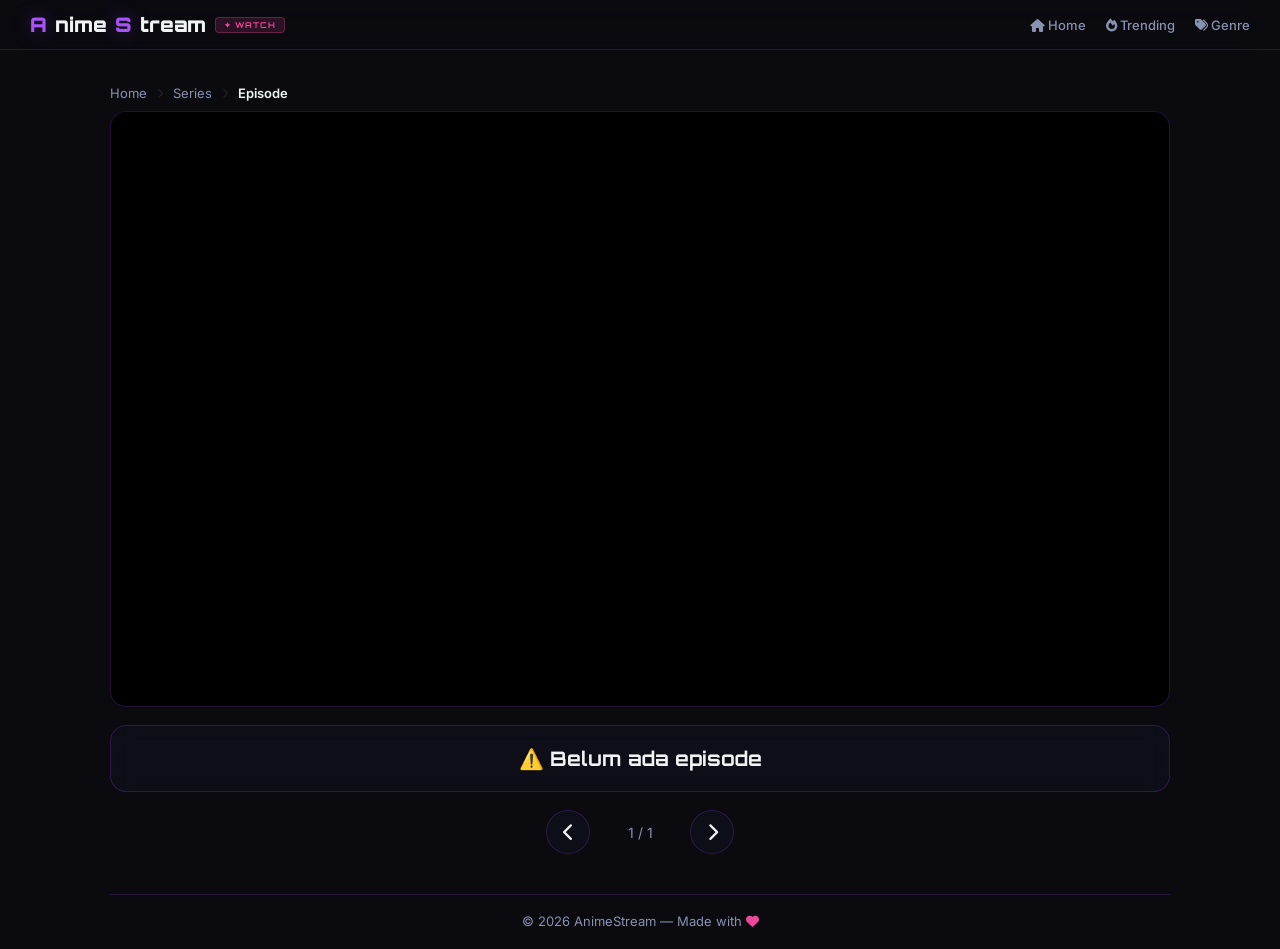
==== watch.html @ ead749d5 "Refactor episode loading and breadcrumb updates Updated episode loading logic to retrieve data from " ====
<!DOCTYPE html>
<html lang="id">
<head>
    <meta charset="UTF-8">
    <meta name="viewport" content="width=device-width, initial-scale=1.0">
    <title>AnimeStream - Tonton</title>
    <link rel="stylesheet" href="https://cdnjs.cloudflare.com/ajax/libs/font-awesome/6.0.0-beta3/css/all.min.css">
    <style>
        @import url('https://fonts.googleapis.com/css2?family=Orbitron:wght@400;700;900&family=Inter:wght@300;400;500;600;700&display=swap');

        :root {
            --bg-primary: #0a0a0f;
            --bg-secondary: #12121f;
            --bg-card: rgba(18, 18, 31, 0.6);
            --neon-purple: #a855f7;
            --neon-pink: #ec4899;
            --text-primary: #f1f3f5;
            --text-secondary: #8892b0;
            --glow-purple: 0 0 30px rgba(168, 85, 247, 0.15);
            --border-neon: 1px solid rgba(168, 85, 247, 0.2);
        }

        * { margin:0; padding:0; box-sizing:border-box; }
        body {
            background: var(--bg-primary);
            color: var(--text-primary);
            font-family: 'Inter', sans-serif;
            min-height: 100vh;
        }

        header {
            background: rgba(10, 10, 15, 0.8);
            backdrop-filter: blur(20px);
            -webkit-backdrop-filter: blur(20px);
            border-bottom: var(--border-neon);
            padding: 12px 30px;
            position: sticky;
            top: 0;
            z-index: 1000;
            display: flex;
            justify-content: space-between;
            align-items: center;
            flex-wrap: wrap;
            gap: 15px;
        }
        .logo {
            font-family: 'Orbitron', sans-serif;
            font-size: 20px;
            font-weight: 900;
            color: var(--text-primary);
            display: flex;
            align-items: center;
            gap: 8px;
        }
        .logo .neon { color: var(--neon-purple); text-shadow: 0 0 20px rgba(168, 85, 247, 0.4); }
        .cyber-badge {
            font-family: 'Orbitron', sans-serif;
            font-size: 8px;
            font-weight: 700;
            color: var(--neon-pink);
            background: rgba(236, 72, 153, 0.15);
            border: 1px solid rgba(236, 72, 153, 0.3);
            padding: 2px 8px;
            border-radius: 4px;
            letter-spacing: 1px;
        }
        .nav-links {
            display: flex;
            gap: 20px;
            align-items: center;
        }
        .nav-links a {
            color: var(--text-secondary);
            text-decoration: none;
            font-size: 13px;
            font-weight: 500;
            transition: 0.3s;
        }
        .nav-links a:hover { color: var(--neon-purple); }

        .breadcrumb {
            display: flex;
            align-items: center;
            gap: 10px;
            padding: 15px 0 10px 0;
            font-size: 13px;
            color: var(--text-secondary);
        }
        .breadcrumb a {
            color: var(--text-secondary);
            text-decoration: none;
            cursor: pointer;
            transition: 0.3s;
        }
        .breadcrumb a:hover { color: var(--neon-purple); }
        .breadcrumb i { font-size: 10px; color: rgba(255,255,255,0.1); }
        .breadcrumb span { color: var(--text-primary); font-weight: 600; }

        .container { max-width: 1100px; margin: 0 auto; padding: 20px; }

        .video-wrapper {
            background: #000;
            border-radius: 16px;
            overflow: hidden;
            aspect-ratio: 16/9;
            width: 100%;
            border: var(--border-neon);
            position: relative;
        }
        .video-wrapper iframe { width: 100%; height: 100%; border: none; }

        .episode-info {
            margin-top: 18px;
            text-align: center;
            padding: 20px;
            background: var(--bg-card);
            backdrop-filter: blur(10px);
            border-radius: 16px;
            border: var(--border-neon);
        }
        .episode-info h2 {
            font-family: 'Orbitron', sans-serif;
            font-size: 20px;
            font-weight: 700;
            color: var(--text-primary);
        }
        .episode-info h2 .neon { color: var(--neon-purple); }

        .watch-nav {
            display: flex;
            align-items: center;
            justify-content: center;
            gap: 20px;
            margin-top: 18px;
        }
        .watch-nav button {
            background: var(--bg-card);
            backdrop-filter: blur(10px);
            border: var(--border-neon);
            color: var(--text-primary);
            width: 44px;
            height: 44px;
            border-radius: 50%;
            cursor: pointer;
            font-size: 18px;
            transition: 0.3s;
            display: flex;
            align-items: center;
            justify-content: center;
        }
        .watch-nav button:hover:not(:disabled) {
            background: linear-gradient(135deg, var(--neon-purple), var(--neon-pink));
            border-color: transparent;
            box-shadow: 0 0 30px rgba(168, 85, 247, 0.3);
        }
        .watch-nav button:disabled { opacity: 0.3; cursor: not-allowed; }
        .watch-nav #episodeCounter {
            font-size: 14px;
            color: var(--text-secondary);
            min-width: 60px;
            text-align: center;
        }

        .footer {
            margin-top: 40px;
            padding-top: 18px;
            border-top: var(--border-neon);
            text-align: center;
            font-size: 13px;
            color: var(--text-secondary);
        }
        .footer .neon { color: var(--neon-pink); }

        @media (max-width: 768px) {
            header { padding: 10px 15px; flex-direction: column; align-items: stretch; gap: 10px; }
            .nav-links { justify-content: center; flex-wrap: wrap; gap: 12px; }
            .container { padding: 12px; }
            .episode-info h2 { font-size: 17px; }
            .watch-nav button { width: 40px; height: 40px; font-size: 16px; }
        }
        @media (max-width: 480px) {
            .watch-nav { gap: 12px; }
            .watch-nav button { width: 36px; height: 36px; font-size: 14px; }
        }
    </style>
</head>
<body>

    <header>
        <div class="logo">
            <span class="neon">A</span>nime<span class="neon">S</span>tream
            <span class="cyber-badge">✦ WATCH</span>
        </div>
        <div class="nav-links">
            <a href="index.html"><i class="fas fa-home"></i> Home</a>
            <a href="#"><i class="fas fa-fire"></i> Trending</a>
            <a href="#"><i class="fas fa-tags"></i> Genre</a>
        </div>
    </header>

    <div class="container">

        <div class="breadcrumb">
            <a href="#" onclick="goHome()">Home</a>
            <i class="fas fa-chevron-right"></i>
            <a href="#" id="breadcrumbSeriesLink" onclick="goToDetail()">Series</a>
            <i class="fas fa-chevron-right"></i>
            <span id="breadcrumbEpisode">Episode</span>
        </div>

        <div class="video-wrapper">
            <iframe id="videoPlayer" src="" frameborder="0" allow="autoplay; encrypted-media; fullscreen" allowfullscreen sandbox="allow-scripts allow-same-origin allow-forms allow-popups allow-presentation"></iframe>
        </div>

        <div class="episode-info">
            <h2 id="watchTitle">Memuat...</h2>
        </div>

        <div class="watch-nav">
            <button id="prevBtn" onclick="navigateEpisode(-1)"><i class="fas fa-chevron-left"></i></button>
            <span id="episodeCounter">1 / 1</span>
            <button id="nextBtn" onclick="navigateEpisode(1)"><i class="fas fa-chevron-right"></i></button>
        </div>

        <div class="footer">
            &copy; 2026 AnimeStream — Made with <i class="fas fa-heart neon"></i>
        </div>

    </div>

    <script>
        const urlParams = new URLSearchParams(window.location.search);
        const animeFolder = urlParams.get('anime') || '';
        const episodeParam = urlParams.get('ep');
        const videoUrlParam = urlParams.get('url');

        // Episode list dari localStorage
        let episodeList = [];
        let animeTitle = '';

        try {
            const episodesData = localStorage.getItem('currentEpisodes');
            if (episodesData) {
                episodeList = JSON.parse(episodesData);
            }
            
            const animeData = localStorage.getItem('currentAnime');
            if (animeData) {
                const anime = JSON.parse(animeData);
                animeTitle = anime.title || 'Series';
            }
        } catch (e) {
            console.error('Error parsing localStorage:', e);
        }

        console.log('📺 Watch page loaded');
        console.log('📺 Episodes:', episodeList.length);
        console.log('📺 Anime title:', animeTitle);

        let currentIndex = 0;

        function findEpisodeIndex(epNumber) {
            for (let i = 0; i < episodeList.length; i++) {
                if (parseInt(episodeList[i].number) == parseInt(epNumber)) return i;
            }
            return 0;
        }

        function loadEpisode(index) {
            if (index < 0 || index >= episodeList.length) return;
            const ep = episodeList[index];
            currentIndex = index;

            // Update player
            document.getElementById('videoPlayer').src = ep.url;
            
            // Update title
            const title = animeTitle || 'Series';
            document.getElementById('watchTitle').innerHTML = `${title} Episode <span class="neon">${ep.number}</span>`;
            
            // Update counter
            document.getElementById('episodeCounter').textContent = `${index + 1} / ${episodeList.length}`;
            
            // Update buttons
            document.getElementById('prevBtn').disabled = (index <= 0);
            document.getElementById('nextBtn').disabled = (index >= episodeList.length - 1);

            // Update breadcrumb
            document.getElementById('breadcrumbSeriesLink').textContent = title;
            document.getElementById('breadcrumbEpisode').textContent = `Episode ${ep.number}`;

            // Update URL
            const newUrl = `?anime=${animeFolder}&ep=${ep.number}&url=${encodeURIComponent(ep.url)}`;
            window.history.pushState({ path: newUrl }, '', newUrl);
        }

        function navigateEpisode(direction) {
            const newIndex = currentIndex + direction;
            if (newIndex < 0 || newIndex >= episodeList.length) return;
            loadEpisode(newIndex);
        }

        function goHome() {
            location.href = 'index.html';
        }

        function goToDetail() {
            if (animeFolder) {
                location.href = `${animeFolder}/info.html`;
            } else {
                location.href = 'index.html';
            }
        }

        // Initialize
        if (episodeParam) {
            const idx = findEpisodeIndex(parseInt(episodeParam));
            loadEpisode(idx);
        } else if (episodeList.length > 0) {
            loadEpisode(0);
        } else {
            document.getElementById('watchTitle').textContent = '⚠️ Belum ada episode';
        }

        window.addEventListener('popstate', function() {
            const params = new URLSearchParams(window.location.search);
            const ep = params.get('ep');
            if (ep) {
                const idx = findEpisodeIndex(parseInt(ep));
                loadEpisode(idx);
            }
        });
    </script>

</body>
</html>
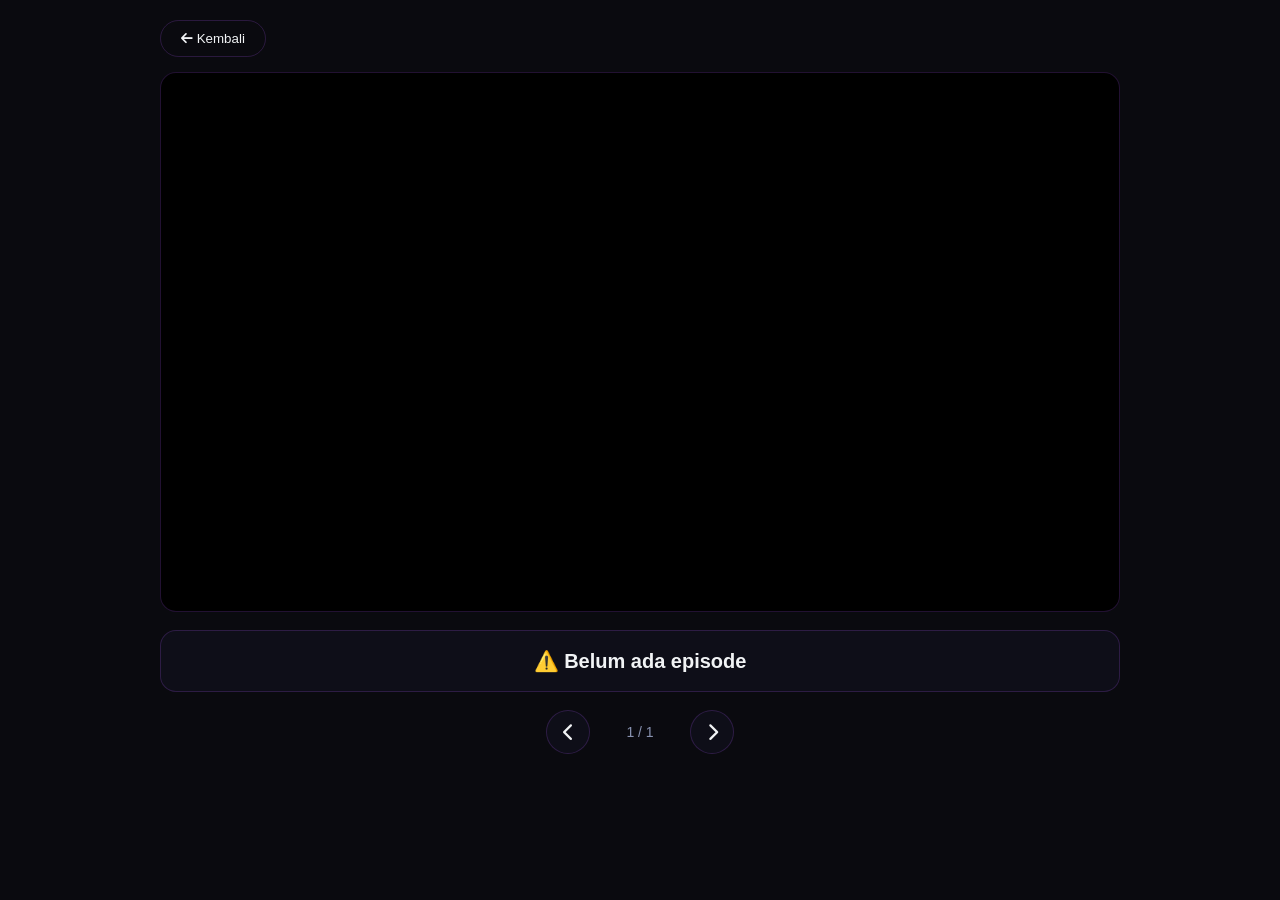
==== commit b5328320: "Update watch.html" ====
--- a/watch.html
+++ b/watch.html
@@ -3,211 +3,30 @@
 <head>
     <meta charset="UTF-8">
     <meta name="viewport" content="width=device-width, initial-scale=1.0">
-    <title>AnimeStream - Tonton</title>
+    <title>Tonton Anime</title>
     <link rel="stylesheet" href="https://cdnjs.cloudflare.com/ajax/libs/font-awesome/6.0.0-beta3/css/all.min.css">
     <style>
-        @import url('https://fonts.googleapis.com/css2?family=Orbitron:wght@400;700;900&family=Inter:wght@300;400;500;600;700&display=swap');
-
-        :root {
-            --bg-primary: #0a0a0f;
-            --bg-secondary: #12121f;
-            --bg-card: rgba(18, 18, 31, 0.6);
-            --neon-purple: #a855f7;
-            --neon-pink: #ec4899;
-            --text-primary: #f1f3f5;
-            --text-secondary: #8892b0;
-            --glow-purple: 0 0 30px rgba(168, 85, 247, 0.15);
-            --border-neon: 1px solid rgba(168, 85, 247, 0.2);
-        }
-
-        * { margin:0; padding:0; box-sizing:border-box; }
-        body {
-            background: var(--bg-primary);
-            color: var(--text-primary);
-            font-family: 'Inter', sans-serif;
-            min-height: 100vh;
-        }
-
-        header {
-            background: rgba(10, 10, 15, 0.8);
-            backdrop-filter: blur(20px);
-            -webkit-backdrop-filter: blur(20px);
-            border-bottom: var(--border-neon);
-            padding: 12px 30px;
-            position: sticky;
-            top: 0;
-            z-index: 1000;
-            display: flex;
-            justify-content: space-between;
-            align-items: center;
-            flex-wrap: wrap;
-            gap: 15px;
-        }
-        .logo {
-            font-family: 'Orbitron', sans-serif;
-            font-size: 20px;
-            font-weight: 900;
-            color: var(--text-primary);
-            display: flex;
-            align-items: center;
-            gap: 8px;
-        }
-        .logo .neon { color: var(--neon-purple); text-shadow: 0 0 20px rgba(168, 85, 247, 0.4); }
-        .cyber-badge {
-            font-family: 'Orbitron', sans-serif;
-            font-size: 8px;
-            font-weight: 700;
-            color: var(--neon-pink);
-            background: rgba(236, 72, 153, 0.15);
-            border: 1px solid rgba(236, 72, 153, 0.3);
-            padding: 2px 8px;
-            border-radius: 4px;
-            letter-spacing: 1px;
-        }
-        .nav-links {
-            display: flex;
-            gap: 20px;
-            align-items: center;
-        }
-        .nav-links a {
-            color: var(--text-secondary);
-            text-decoration: none;
-            font-size: 13px;
-            font-weight: 500;
-            transition: 0.3s;
-        }
-        .nav-links a:hover { color: var(--neon-purple); }
-
-        .breadcrumb {
-            display: flex;
-            align-items: center;
-            gap: 10px;
-            padding: 15px 0 10px 0;
-            font-size: 13px;
-            color: var(--text-secondary);
-        }
-        .breadcrumb a {
-            color: var(--text-secondary);
-            text-decoration: none;
-            cursor: pointer;
-            transition: 0.3s;
-        }
-        .breadcrumb a:hover { color: var(--neon-purple); }
-        .breadcrumb i { font-size: 10px; color: rgba(255,255,255,0.1); }
-        .breadcrumb span { color: var(--text-primary); font-weight: 600; }
-
-        .container { max-width: 1100px; margin: 0 auto; padding: 20px; }
-
-        .video-wrapper {
-            background: #000;
-            border-radius: 16px;
-            overflow: hidden;
-            aspect-ratio: 16/9;
-            width: 100%;
-            border: var(--border-neon);
-            position: relative;
-        }
+        * { margin:0; padding:0; box-sizing:border-box; font-family: 'Segoe UI', Tahoma, Geneva, Verdana, sans-serif; }
+        body { background: #0a0a0f; color: #f1f3f5; min-height: 100vh; }
+        .container { max-width: 1000px; margin: 0 auto; padding: 20px; }
+        .video-wrapper { background: #000; border-radius: 16px; overflow: hidden; aspect-ratio: 16/9; width: 100%; border: 1px solid rgba(168,85,247,0.2); }
         .video-wrapper iframe { width: 100%; height: 100%; border: none; }
-
-        .episode-info {
-            margin-top: 18px;
-            text-align: center;
-            padding: 20px;
-            background: var(--bg-card);
-            backdrop-filter: blur(10px);
-            border-radius: 16px;
-            border: var(--border-neon);
-        }
-        .episode-info h2 {
-            font-family: 'Orbitron', sans-serif;
-            font-size: 20px;
-            font-weight: 700;
-            color: var(--text-primary);
-        }
-        .episode-info h2 .neon { color: var(--neon-purple); }
-
-        .watch-nav {
-            display: flex;
-            align-items: center;
-            justify-content: center;
-            gap: 20px;
-            margin-top: 18px;
-        }
-        .watch-nav button {
-            background: var(--bg-card);
-            backdrop-filter: blur(10px);
-            border: var(--border-neon);
-            color: var(--text-primary);
-            width: 44px;
-            height: 44px;
-            border-radius: 50%;
-            cursor: pointer;
-            font-size: 18px;
-            transition: 0.3s;
-            display: flex;
-            align-items: center;
-            justify-content: center;
-        }
-        .watch-nav button:hover:not(:disabled) {
-            background: linear-gradient(135deg, var(--neon-purple), var(--neon-pink));
-            border-color: transparent;
-            box-shadow: 0 0 30px rgba(168, 85, 247, 0.3);
-        }
+        .episode-info { margin-top: 18px; text-align: center; padding: 18px; background: rgba(18,18,31,0.6); border-radius: 16px; border: 1px solid rgba(168,85,247,0.2); }
+        .episode-info h2 { font-size: 20px; color: #f1f3f5; }
+        .back-btn { background: transparent; border: 1px solid rgba(168,85,247,0.2); color: #f1f3f5; padding: 10px 20px; border-radius: 30px; cursor: pointer; margin-bottom: 15px; transition: 0.3s; }
+        .back-btn:hover { background: rgba(168,85,247,0.2); }
+        .watch-nav { display: flex; align-items: center; justify-content: center; gap: 20px; margin-top: 18px; }
+        .watch-nav button { background: rgba(18,18,31,0.6); border: 1px solid rgba(168,85,247,0.2); color: #f1f3f5; width: 44px; height: 44px; border-radius: 50%; cursor: pointer; font-size: 18px; transition: 0.3s; display: flex; align-items: center; justify-content: center; }
+        .watch-nav button:hover:not(:disabled) { background: linear-gradient(135deg, #a855f7, #ec4899); border-color: transparent; }
         .watch-nav button:disabled { opacity: 0.3; cursor: not-allowed; }
-        .watch-nav #episodeCounter {
-            font-size: 14px;
-            color: var(--text-secondary);
-            min-width: 60px;
-            text-align: center;
-        }
-
-        .footer {
-            margin-top: 40px;
-            padding-top: 18px;
-            border-top: var(--border-neon);
-            text-align: center;
-            font-size: 13px;
-            color: var(--text-secondary);
-        }
-        .footer .neon { color: var(--neon-pink); }
-
-        @media (max-width: 768px) {
-            header { padding: 10px 15px; flex-direction: column; align-items: stretch; gap: 10px; }
-            .nav-links { justify-content: center; flex-wrap: wrap; gap: 12px; }
-            .container { padding: 12px; }
-            .episode-info h2 { font-size: 17px; }
-            .watch-nav button { width: 40px; height: 40px; font-size: 16px; }
-        }
-        @media (max-width: 480px) {
-            .watch-nav { gap: 12px; }
-            .watch-nav button { width: 36px; height: 36px; font-size: 14px; }
-        }
+        .watch-nav #episodeCounter { font-size: 14px; color: #8892b0; min-width: 60px; text-align: center; }
+        @media (max-width: 768px) { .container { padding: 12px; } .watch-nav button { width: 40px; height: 40px; font-size: 16px; } }
     </style>
 </head>
 <body>
-
-    <header>
-        <div class="logo">
-            <span class="neon">A</span>nime<span class="neon">S</span>tream
-            <span class="cyber-badge">✦ WATCH</span>
-        </div>
-        <div class="nav-links">
-            <a href="index.html"><i class="fas fa-home"></i> Home</a>
-            <a href="#"><i class="fas fa-fire"></i> Trending</a>
-            <a href="#"><i class="fas fa-tags"></i> Genre</a>
-        </div>
-    </header>
-
     <div class="container">
-
-        <div class="breadcrumb">
-            <a href="#" onclick="goHome()">Home</a>
-            <i class="fas fa-chevron-right"></i>
-            <a href="#" id="breadcrumbSeriesLink" onclick="goToDetail()">Series</a>
-            <i class="fas fa-chevron-right"></i>
-            <span id="breadcrumbEpisode">Episode</span>
-        </div>
-
+        <button class="back-btn" onclick="goBack()"><i class="fas fa-arrow-left"></i> Kembali</button>
+        
         <div class="video-wrapper">
             <iframe id="videoPlayer" src="" frameborder="0" allow="autoplay; encrypted-media; fullscreen" allowfullscreen sandbox="allow-scripts allow-same-origin allow-forms allow-popups allow-presentation"></iframe>
         </div>
@@ -221,90 +40,68 @@
             <span id="episodeCounter">1 / 1</span>
             <button id="nextBtn" onclick="navigateEpisode(1)"><i class="fas fa-chevron-right"></i></button>
         </div>
-
-        <div class="footer">
-            &copy; 2026 AnimeStream — Made with <i class="fas fa-heart neon"></i>
-        </div>
-
     </div>
 
     <script>
         const urlParams = new URLSearchParams(window.location.search);
         const animeFolder = urlParams.get('anime') || '';
         const episodeParam = urlParams.get('ep');
-        const videoUrlParam = urlParams.get('url');
+        const videoUrl = urlParams.get('url');
 
-        // Episode list dari localStorage
+        // Data dari localStorage
         let episodeList = [];
         let animeTitle = '';
 
         try {
             const episodesData = localStorage.getItem('currentEpisodes');
-            if (episodesData) {
-                episodeList = JSON.parse(episodesData);
-            }
-            
+            if (episodesData) episodeList = JSON.parse(episodesData);
             const animeData = localStorage.getItem('currentAnime');
             if (animeData) {
                 const anime = JSON.parse(animeData);
                 animeTitle = anime.title || 'Series';
             }
-        } catch (e) {
-            console.error('Error parsing localStorage:', e);
-        }
-
-        console.log('📺 Watch page loaded');
-        console.log('📺 Episodes:', episodeList.length);
-        console.log('📺 Anime title:', animeTitle);
+        } catch(e) {}
 
         let currentIndex = 0;
 
-        function findEpisodeIndex(epNumber) {
-            for (let i = 0; i < episodeList.length; i++) {
-                if (parseInt(episodeList[i].number) == parseInt(epNumber)) return i;
+        function loadEpisode(index) {
+            const iframe = document.getElementById('videoPlayer');
+            const titleEl = document.getElementById('watchTitle');
+            
+            // Kalau ada videoUrl dari URL, langsung pakai
+            if (videoUrl) {
+                iframe.src = videoUrl;
+                titleEl.innerHTML = `${animeTitle || 'Series'} Episode <span style="color:#a855f7;">${episodeParam || '?'}</span>`;
+                document.getElementById('episodeCounter').textContent = '1 / 1';
+                document.getElementById('prevBtn').disabled = true;
+                document.getElementById('nextBtn').disabled = true;
+                return;
             }
-            return 0;
-        }
 
-        function loadEpisode(index) {
+            // Kalau dari localStorage
+            if (!episodeList || episodeList.length === 0) {
+                titleEl.textContent = '⚠️ Tidak ada episode';
+                return;
+            }
             if (index < 0 || index >= episodeList.length) return;
+            
             const ep = episodeList[index];
             currentIndex = index;
-
-            // Update player
-            document.getElementById('videoPlayer').src = ep.url;
-            
-            // Update title
-            const title = animeTitle || 'Series';
-            document.getElementById('watchTitle').innerHTML = `${title} Episode <span class="neon">${ep.number}</span>`;
-            
-            // Update counter
+            iframe.src = ep.url;
+            titleEl.innerHTML = `${animeTitle || 'Series'} Episode <span style="color:#a855f7;">${ep.number}</span>`;
             document.getElementById('episodeCounter').textContent = `${index + 1} / ${episodeList.length}`;
-            
-            // Update buttons
             document.getElementById('prevBtn').disabled = (index <= 0);
             document.getElementById('nextBtn').disabled = (index >= episodeList.length - 1);
-
-            // Update breadcrumb
-            document.getElementById('breadcrumbSeriesLink').textContent = title;
-            document.getElementById('breadcrumbEpisode').textContent = `Episode ${ep.number}`;
-
-            // Update URL
-            const newUrl = `?anime=${animeFolder}&ep=${ep.number}&url=${encodeURIComponent(ep.url)}`;
-            window.history.pushState({ path: newUrl }, '', newUrl);
         }
 
         function navigateEpisode(direction) {
+            if (!episodeList || episodeList.length === 0) return;
             const newIndex = currentIndex + direction;
             if (newIndex < 0 || newIndex >= episodeList.length) return;
             loadEpisode(newIndex);
         }
 
-        function goHome() {
-            location.href = 'index.html';
-        }
-
-        function goToDetail() {
+        function goBack() {
             if (animeFolder) {
                 location.href = `${animeFolder}/info.html`;
             } else {
@@ -312,25 +109,17 @@
             }
         }
 
-        // Initialize
-        if (episodeParam) {
-            const idx = findEpisodeIndex(parseInt(episodeParam));
-            loadEpisode(idx);
+        // Inisialisasi
+        if (videoUrl) {
+            loadEpisode(0);
+        } else if (episodeParam && episodeList.length > 0) {
+            const idx = episodeList.findIndex(e => parseInt(e.number) == parseInt(episodeParam));
+            loadEpisode(idx >= 0 ? idx : 0);
         } else if (episodeList.length > 0) {
             loadEpisode(0);
         } else {
             document.getElementById('watchTitle').textContent = '⚠️ Belum ada episode';
         }
-
-        window.addEventListener('popstate', function() {
-            const params = new URLSearchParams(window.location.search);
-            const ep = params.get('ep');
-            if (ep) {
-                const idx = findEpisodeIndex(parseInt(ep));
-                loadEpisode(idx);
-            }
-        });
     </script>
-
 </body>
 </html>
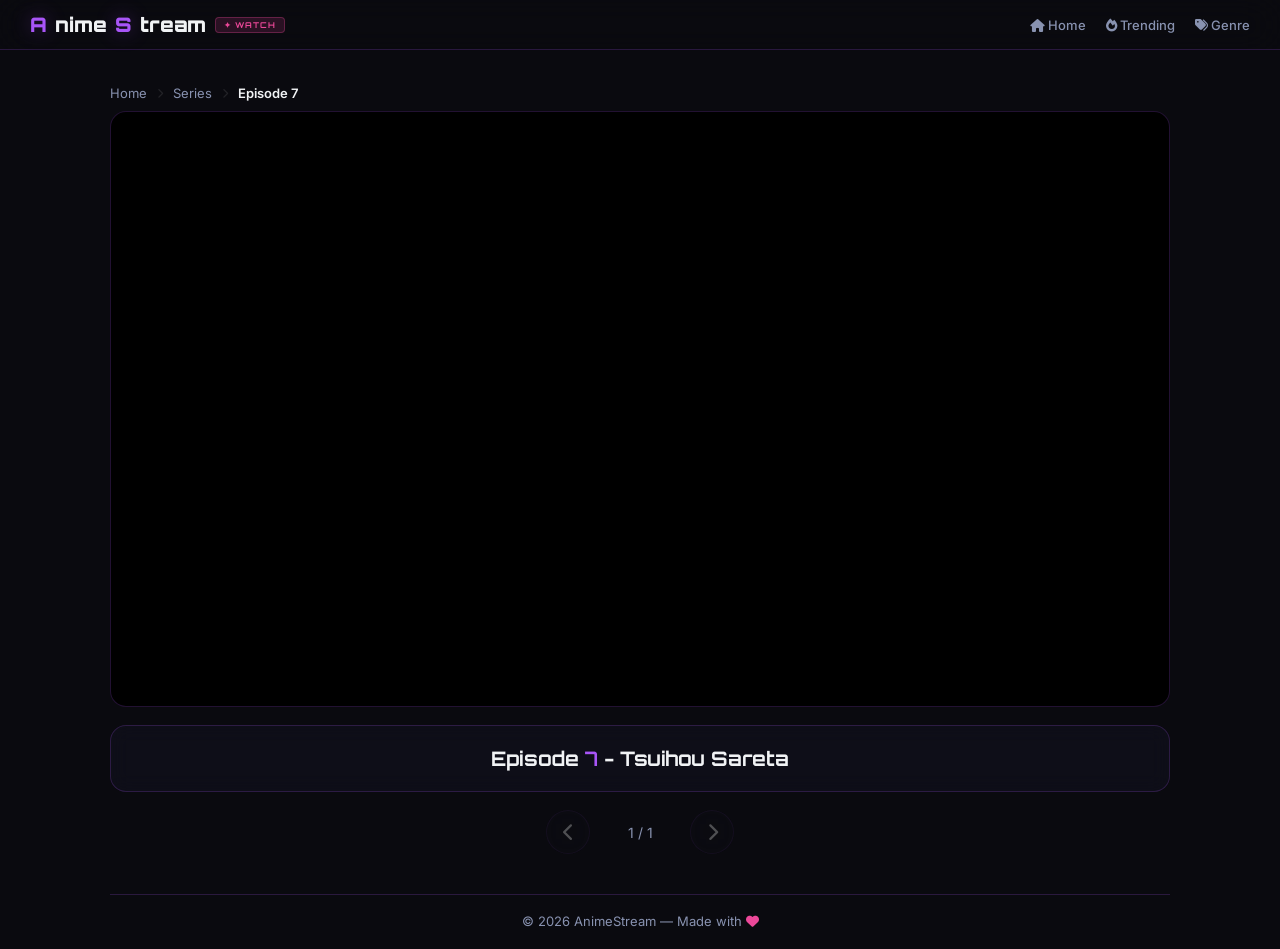
==== commit a8bee9af: "Add files via upload" ====
--- a/watch.html
+++ b/watch.html
@@ -3,30 +3,215 @@
 <head>
     <meta charset="UTF-8">
     <meta name="viewport" content="width=device-width, initial-scale=1.0">
-    <title>Tonton Anime</title>
+    <title>AnimeStream - Tonton</title>
     <link rel="stylesheet" href="https://cdnjs.cloudflare.com/ajax/libs/font-awesome/6.0.0-beta3/css/all.min.css">
     <style>
-        * { margin:0; padding:0; box-sizing:border-box; font-family: 'Segoe UI', Tahoma, Geneva, Verdana, sans-serif; }
-        body { background: #0a0a0f; color: #f1f3f5; min-height: 100vh; }
-        .container { max-width: 1000px; margin: 0 auto; padding: 20px; }
-        .video-wrapper { background: #000; border-radius: 16px; overflow: hidden; aspect-ratio: 16/9; width: 100%; border: 1px solid rgba(168,85,247,0.2); }
+        @import url('https://fonts.googleapis.com/css2?family=Orbitron:wght@400;700;900&family=Inter:wght@300;400;500;600;700&display=swap');
+
+        :root {
+            --bg-primary: #0a0a0f;
+            --bg-secondary: #12121f;
+            --bg-card: rgba(18, 18, 31, 0.6);
+            --neon-purple: #a855f7;
+            --neon-pink: #ec4899;
+            --text-primary: #f1f3f5;
+            --text-secondary: #8892b0;
+            --glow-purple: 0 0 30px rgba(168, 85, 247, 0.15);
+            --border-neon: 1px solid rgba(168, 85, 247, 0.2);
+        }
+
+        * { margin:0; padding:0; box-sizing:border-box; }
+        body {
+            background: var(--bg-primary);
+            color: var(--text-primary);
+            font-family: 'Inter', sans-serif;
+            min-height: 100vh;
+        }
+
+        /* HEADER */
+        header {
+            background: rgba(10, 10, 15, 0.8);
+            backdrop-filter: blur(20px);
+            -webkit-backdrop-filter: blur(20px);
+            border-bottom: var(--border-neon);
+            padding: 12px 30px;
+            position: sticky;
+            top: 0;
+            z-index: 1000;
+            display: flex;
+            justify-content: space-between;
+            align-items: center;
+            flex-wrap: wrap;
+            gap: 15px;
+        }
+        .logo {
+            font-family: 'Orbitron', sans-serif;
+            font-size: 20px;
+            font-weight: 900;
+            color: var(--text-primary);
+            display: flex;
+            align-items: center;
+            gap: 8px;
+        }
+        .logo .neon { color: var(--neon-purple); text-shadow: 0 0 20px rgba(168, 85, 247, 0.4); }
+        .cyber-badge {
+            font-family: 'Orbitron', sans-serif;
+            font-size: 8px;
+            font-weight: 700;
+            color: var(--neon-pink);
+            background: rgba(236, 72, 153, 0.15);
+            border: 1px solid rgba(236, 72, 153, 0.3);
+            padding: 2px 8px;
+            border-radius: 4px;
+            letter-spacing: 1px;
+        }
+        .nav-links {
+            display: flex;
+            gap: 20px;
+            align-items: center;
+        }
+        .nav-links a {
+            color: var(--text-secondary);
+            text-decoration: none;
+            font-size: 13px;
+            font-weight: 500;
+            transition: 0.3s;
+        }
+        .nav-links a:hover { color: var(--neon-purple); }
+
+        /* BREADCRUMB */
+        .breadcrumb {
+            display: flex;
+            align-items: center;
+            gap: 10px;
+            padding: 15px 0 10px 0;
+            font-size: 13px;
+            color: var(--text-secondary);
+        }
+        .breadcrumb a {
+            color: var(--text-secondary);
+            text-decoration: none;
+            cursor: pointer;
+            transition: 0.3s;
+        }
+        .breadcrumb a:hover { color: var(--neon-purple); }
+        .breadcrumb i { font-size: 10px; color: rgba(255,255,255,0.1); }
+        .breadcrumb span { color: var(--text-primary); font-weight: 600; }
+
+        /* KONTEN */
+        .container { max-width: 1100px; margin: 0 auto; padding: 20px; }
+
+        .video-wrapper {
+            background: #000;
+            border-radius: 16px;
+            overflow: hidden;
+            aspect-ratio: 16/9;
+            width: 100%;
+            border: var(--border-neon);
+            position: relative;
+        }
         .video-wrapper iframe { width: 100%; height: 100%; border: none; }
-        .episode-info { margin-top: 18px; text-align: center; padding: 18px; background: rgba(18,18,31,0.6); border-radius: 16px; border: 1px solid rgba(168,85,247,0.2); }
-        .episode-info h2 { font-size: 20px; color: #f1f3f5; }
-        .back-btn { background: transparent; border: 1px solid rgba(168,85,247,0.2); color: #f1f3f5; padding: 10px 20px; border-radius: 30px; cursor: pointer; margin-bottom: 15px; transition: 0.3s; }
-        .back-btn:hover { background: rgba(168,85,247,0.2); }
-        .watch-nav { display: flex; align-items: center; justify-content: center; gap: 20px; margin-top: 18px; }
-        .watch-nav button { background: rgba(18,18,31,0.6); border: 1px solid rgba(168,85,247,0.2); color: #f1f3f5; width: 44px; height: 44px; border-radius: 50%; cursor: pointer; font-size: 18px; transition: 0.3s; display: flex; align-items: center; justify-content: center; }
-        .watch-nav button:hover:not(:disabled) { background: linear-gradient(135deg, #a855f7, #ec4899); border-color: transparent; }
+
+        .episode-info {
+            margin-top: 18px;
+            text-align: center;
+            padding: 20px;
+            background: var(--bg-card);
+            backdrop-filter: blur(10px);
+            border-radius: 16px;
+            border: var(--border-neon);
+        }
+        .episode-info h2 {
+            font-family: 'Orbitron', sans-serif;
+            font-size: 20px;
+            font-weight: 700;
+            color: var(--text-primary);
+        }
+        .episode-info h2 .neon { color: var(--neon-purple); }
+
+        .watch-nav {
+            display: flex;
+            align-items: center;
+            justify-content: center;
+            gap: 20px;
+            margin-top: 18px;
+        }
+        .watch-nav button {
+            background: var(--bg-card);
+            backdrop-filter: blur(10px);
+            border: var(--border-neon);
+            color: var(--text-primary);
+            width: 44px;
+            height: 44px;
+            border-radius: 50%;
+            cursor: pointer;
+            font-size: 18px;
+            transition: 0.3s;
+            display: flex;
+            align-items: center;
+            justify-content: center;
+        }
+        .watch-nav button:hover:not(:disabled) {
+            background: linear-gradient(135deg, var(--neon-purple), var(--neon-pink));
+            border-color: transparent;
+            box-shadow: 0 0 30px rgba(168, 85, 247, 0.3);
+        }
         .watch-nav button:disabled { opacity: 0.3; cursor: not-allowed; }
-        .watch-nav #episodeCounter { font-size: 14px; color: #8892b0; min-width: 60px; text-align: center; }
-        @media (max-width: 768px) { .container { padding: 12px; } .watch-nav button { width: 40px; height: 40px; font-size: 16px; } }
+        .watch-nav #episodeCounter {
+            font-size: 14px;
+            color: var(--text-secondary);
+            min-width: 60px;
+            text-align: center;
+        }
+
+        .footer {
+            margin-top: 40px;
+            padding-top: 18px;
+            border-top: var(--border-neon);
+            text-align: center;
+            font-size: 13px;
+            color: var(--text-secondary);
+        }
+        .footer .neon { color: var(--neon-pink); }
+
+        @media (max-width: 768px) {
+            header { padding: 10px 15px; flex-direction: column; align-items: stretch; gap: 10px; }
+            .nav-links { justify-content: center; flex-wrap: wrap; gap: 12px; }
+            .container { padding: 12px; }
+            .episode-info h2 { font-size: 17px; }
+            .watch-nav button { width: 40px; height: 40px; font-size: 16px; }
+        }
+        @media (max-width: 480px) {
+            .watch-nav { gap: 12px; }
+            .watch-nav button { width: 36px; height: 36px; font-size: 14px; }
+        }
     </style>
 </head>
 <body>
+
+    <header>
+        <div class="logo">
+            <span class="neon">A</span>nime<span class="neon">S</span>tream
+            <span class="cyber-badge">✦ WATCH</span>
+        </div>
+        <div class="nav-links">
+            <a href="index.html"><i class="fas fa-home"></i> Home</a>
+            <a href="#"><i class="fas fa-fire"></i> Trending</a>
+            <a href="#"><i class="fas fa-tags"></i> Genre</a>
+        </div>
+    </header>
+
     <div class="container">
-        <button class="back-btn" onclick="goBack()"><i class="fas fa-arrow-left"></i> Kembali</button>
-        
+
+        <!-- ★ BREADCRUMB NAVIGASI (TANPA TOMBOL KEMBALI) ★ -->
+        <div class="breadcrumb">
+            <a href="#" onclick="goHome()">Home</a>
+            <i class="fas fa-chevron-right"></i>
+            <a href="#" id="breadcrumbSeriesLink" onclick="goToDetail()">Series</a>
+            <i class="fas fa-chevron-right"></i>
+            <span id="breadcrumbEpisode">Episode</span>
+        </div>
+
         <div class="video-wrapper">
             <iframe id="videoPlayer" src="" frameborder="0" allow="autoplay; encrypted-media; fullscreen" allowfullscreen sandbox="allow-scripts allow-same-origin allow-forms allow-popups allow-presentation"></iframe>
         </div>
@@ -40,68 +225,66 @@
             <span id="episodeCounter">1 / 1</span>
             <button id="nextBtn" onclick="navigateEpisode(1)"><i class="fas fa-chevron-right"></i></button>
         </div>
+
+        <div class="footer">
+            &copy; 2026 AnimeStream — Made with <i class="fas fa-heart neon"></i>
+        </div>
+
     </div>
 
     <script>
         const urlParams = new URLSearchParams(window.location.search);
         const animeFolder = urlParams.get('anime') || '';
         const episodeParam = urlParams.get('ep');
-        const videoUrl = urlParams.get('url');
-
-        // Data dari localStorage
-        let episodeList = [];
-        let animeTitle = '';
-
-        try {
-            const episodesData = localStorage.getItem('currentEpisodes');
-            if (episodesData) episodeList = JSON.parse(episodesData);
-            const animeData = localStorage.getItem('currentAnime');
-            if (animeData) {
-                const anime = JSON.parse(animeData);
-                animeTitle = anime.title || 'Series';
+        const videoUrlParam = urlParams.get('url');
+
+        const episodeList = [
+            { number: 7, title: 'Tsuihou Sareta', url: 'https://ok.ru/videoembed/9912202562114' }
+        ];
+
+        let currentIndex = 0;
+        let currentAnimeTitle = '';
+
+        function findEpisodeIndex(epNumber) {
+            for (let i = 0; i < episodeList.length; i++) {
+                if (episodeList[i].number == epNumber) return i;
             }
-        } catch(e) {}
-
-        let currentIndex = 0;
+            return 0;
+        }
 
         function loadEpisode(index) {
-            const iframe = document.getElementById('videoPlayer');
-            const titleEl = document.getElementById('watchTitle');
-            
-            // Kalau ada videoUrl dari URL, langsung pakai
-            if (videoUrl) {
-                iframe.src = videoUrl;
-                titleEl.innerHTML = `${animeTitle || 'Series'} Episode <span style="color:#a855f7;">${episodeParam || '?'}</span>`;
-                document.getElementById('episodeCounter').textContent = '1 / 1';
-                document.getElementById('prevBtn').disabled = true;
-                document.getElementById('nextBtn').disabled = true;
-                return;
-            }
-
-            // Kalau dari localStorage
-            if (!episodeList || episodeList.length === 0) {
-                titleEl.textContent = '⚠️ Tidak ada episode';
-                return;
-            }
             if (index < 0 || index >= episodeList.length) return;
-            
             const ep = episodeList[index];
             currentIndex = index;
-            iframe.src = ep.url;
-            titleEl.innerHTML = `${animeTitle || 'Series'} Episode <span style="color:#a855f7;">${ep.number}</span>`;
+
+            document.getElementById('videoPlayer').src = ep.url;
+            document.getElementById('watchTitle').innerHTML = `Episode <span class="neon">${ep.number}</span> - ${ep.title}`;
             document.getElementById('episodeCounter').textContent = `${index + 1} / ${episodeList.length}`;
             document.getElementById('prevBtn').disabled = (index <= 0);
             document.getElementById('nextBtn').disabled = (index >= episodeList.length - 1);
+
+            // Update breadcrumb
+            const seriesName = document.getElementById('breadcrumbSeriesLink');
+            if (seriesName) {
+                seriesName.textContent = currentAnimeTitle || 'Series';
+            }
+            document.getElementById('breadcrumbEpisode').textContent = `Episode ${ep.number}`;
+
+            const newUrl = `?anime=${animeFolder}&ep=${ep.number}&url=${encodeURIComponent(ep.url)}`;
+            window.history.pushState({ path: newUrl }, '', newUrl);
         }
 
         function navigateEpisode(direction) {
-            if (!episodeList || episodeList.length === 0) return;
             const newIndex = currentIndex + direction;
             if (newIndex < 0 || newIndex >= episodeList.length) return;
             loadEpisode(newIndex);
         }
 
-        function goBack() {
+        function goHome() {
+            location.href = 'index.html';
+        }
+
+        function goToDetail() {
             if (animeFolder) {
                 location.href = `${animeFolder}/info.html`;
             } else {
@@ -109,17 +292,35 @@
             }
         }
 
-        // Inisialisasi
-        if (videoUrl) {
-            loadEpisode(0);
-        } else if (episodeParam && episodeList.length > 0) {
-            const idx = episodeList.findIndex(e => parseInt(e.number) == parseInt(episodeParam));
-            loadEpisode(idx >= 0 ? idx : 0);
+        // Ambil judul anime dari localStorage atau URL
+        function getAnimeTitle() {
+            try {
+                const data = JSON.parse(localStorage.getItem('currentAnime'));
+                if (data && data.title) return data.title;
+            } catch (e) {}
+            return animeFolder.charAt(0).toUpperCase() + animeFolder.slice(1) || 'Series';
+        }
+
+        currentAnimeTitle = getAnimeTitle();
+
+        if (episodeParam) {
+            const idx = findEpisodeIndex(parseInt(episodeParam));
+            loadEpisode(idx);
         } else if (episodeList.length > 0) {
             loadEpisode(0);
         } else {
             document.getElementById('watchTitle').textContent = '⚠️ Belum ada episode';
         }
+
+        window.addEventListener('popstate', function() {
+            const params = new URLSearchParams(window.location.search);
+            const ep = params.get('ep');
+            if (ep) {
+                const idx = findEpisodeIndex(parseInt(ep));
+                loadEpisode(idx);
+            }
+        });
     </script>
+
 </body>
 </html>
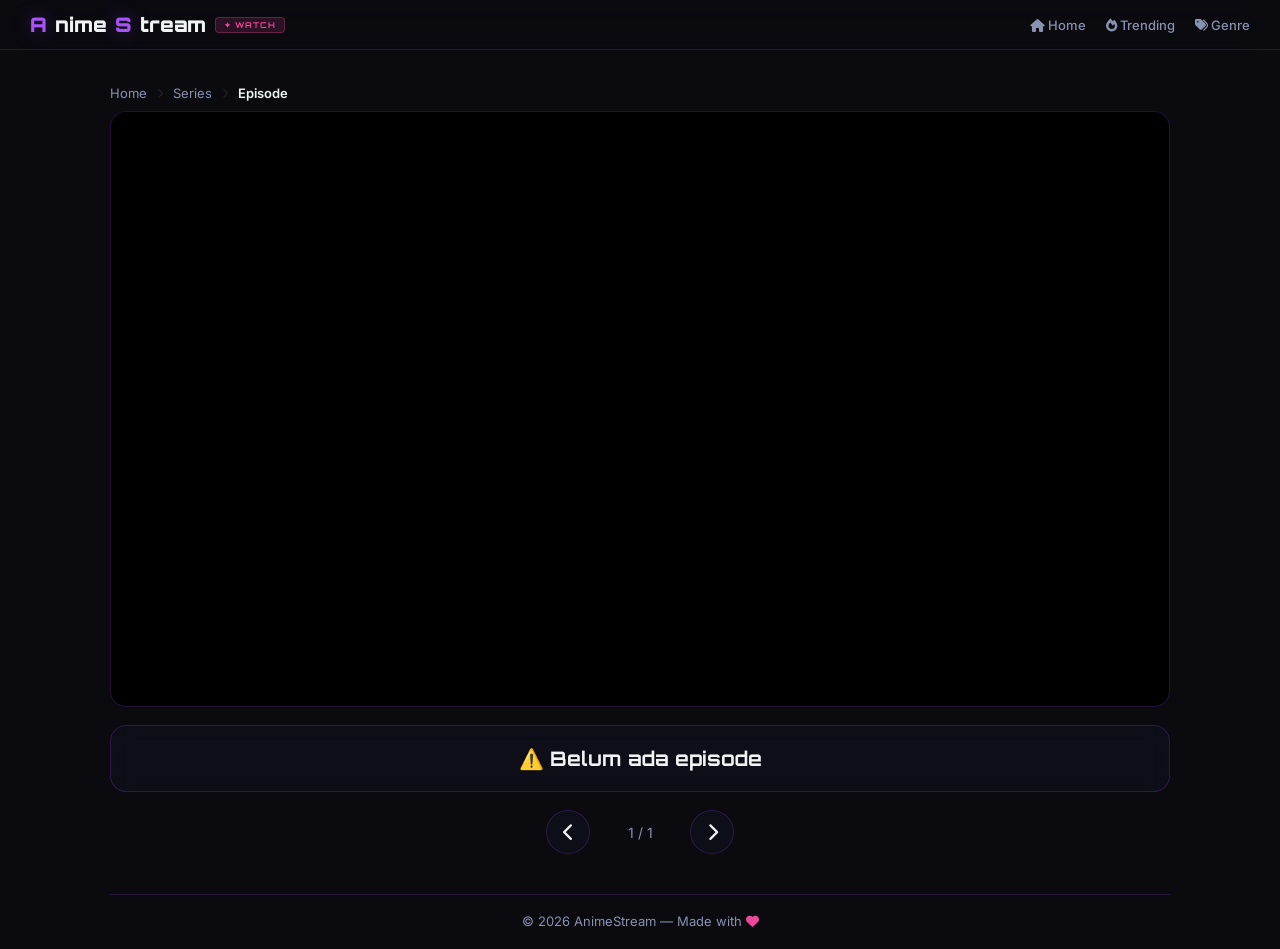
==== commit cf488f02: "Update watch.html" ====
--- a/watch.html
+++ b/watch.html
@@ -28,7 +28,6 @@
             min-height: 100vh;
         }
 
-        /* HEADER */
         header {
             background: rgba(10, 10, 15, 0.8);
             backdrop-filter: blur(20px);
@@ -79,7 +78,6 @@
         }
         .nav-links a:hover { color: var(--neon-purple); }
 
-        /* BREADCRUMB */
         .breadcrumb {
             display: flex;
             align-items: center;
@@ -98,7 +96,6 @@
         .breadcrumb i { font-size: 10px; color: rgba(255,255,255,0.1); }
         .breadcrumb span { color: var(--text-primary); font-weight: 600; }
 
-        /* KONTEN */
         .container { max-width: 1100px; margin: 0 auto; padding: 20px; }
 
         .video-wrapper {
@@ -203,7 +200,6 @@
 
     <div class="container">
 
-        <!-- ★ BREADCRUMB NAVIGASI (TANPA TOMBOL KEMBALI) ★ -->
         <div class="breadcrumb">
             <a href="#" onclick="goHome()">Home</a>
             <i class="fas fa-chevron-right"></i>
@@ -238,27 +234,66 @@
         const episodeParam = urlParams.get('ep');
         const videoUrlParam = urlParams.get('url');
 
-        const episodeList = [
-            { number: 7, title: 'Tsuihou Sareta', url: 'https://ok.ru/videoembed/9912202562114' }
-        ];
+        // ★ BACA DARI LOCALSTORAGE (TANPA HARDCODE) ★
+        let episodeList = [];
+        let currentAnimeTitle = '';
+
+        try {
+            const episodesData = localStorage.getItem('currentEpisodes');
+            if (episodesData) {
+                episodeList = JSON.parse(episodesData);
+                console.log('📦 Episodes from localStorage:', episodeList.length);
+            }
+            
+            const animeData = localStorage.getItem('currentAnime');
+            if (animeData) {
+                const anime = JSON.parse(animeData);
+                currentAnimeTitle = anime.title || 'Series';
+                console.log('📦 Anime title:', currentAnimeTitle);
+            }
+        } catch (e) {
+            console.error('Error parsing localStorage:', e);
+        }
 
         let currentIndex = 0;
-        let currentAnimeTitle = '';
 
         function findEpisodeIndex(epNumber) {
             for (let i = 0; i < episodeList.length; i++) {
-                if (episodeList[i].number == epNumber) return i;
+                if (parseInt(episodeList[i].number) == parseInt(epNumber)) return i;
             }
             return 0;
         }
 
         function loadEpisode(index) {
+            // Kalau ada videoUrl dari URL, langsung pakai (prioritas utama)
+            if (videoUrlParam) {
+                document.getElementById('videoPlayer').src = videoUrlParam;
+                document.getElementById('watchTitle').innerHTML = `${currentAnimeTitle || 'Series'} Episode <span class="neon">${episodeParam || '?'}</span>`;
+                document.getElementById('episodeCounter').textContent = '1 / 1';
+                document.getElementById('prevBtn').disabled = true;
+                document.getElementById('nextBtn').disabled = true;
+                
+                // Update breadcrumb
+                const seriesName = document.getElementById('breadcrumbSeriesLink');
+                if (seriesName) {
+                    seriesName.textContent = currentAnimeTitle || 'Series';
+                }
+                document.getElementById('breadcrumbEpisode').textContent = `Episode ${episodeParam || '?'}`;
+                return;
+            }
+
+            // Kalau tidak ada videoUrl, pakai dari localStorage
+            if (!episodeList || episodeList.length === 0) {
+                document.getElementById('watchTitle').textContent = '⚠️ Belum ada episode';
+                return;
+            }
+
             if (index < 0 || index >= episodeList.length) return;
             const ep = episodeList[index];
             currentIndex = index;
 
             document.getElementById('videoPlayer').src = ep.url;
-            document.getElementById('watchTitle').innerHTML = `Episode <span class="neon">${ep.number}</span> - ${ep.title}`;
+            document.getElementById('watchTitle').innerHTML = `${currentAnimeTitle || 'Series'} Episode <span class="neon">${ep.number}</span>`;
             document.getElementById('episodeCounter').textContent = `${index + 1} / ${episodeList.length}`;
             document.getElementById('prevBtn').disabled = (index <= 0);
             document.getElementById('nextBtn').disabled = (index >= episodeList.length - 1);
@@ -275,6 +310,7 @@
         }
 
         function navigateEpisode(direction) {
+            if (!episodeList || episodeList.length === 0) return;
             const newIndex = currentIndex + direction;
             if (newIndex < 0 || newIndex >= episodeList.length) return;
             loadEpisode(newIndex);
@@ -292,20 +328,13 @@
             }
         }
 
-        // Ambil judul anime dari localStorage atau URL
-        function getAnimeTitle() {
-            try {
-                const data = JSON.parse(localStorage.getItem('currentAnime'));
-                if (data && data.title) return data.title;
-            } catch (e) {}
-            return animeFolder.charAt(0).toUpperCase() + animeFolder.slice(1) || 'Series';
-        }
-
-        currentAnimeTitle = getAnimeTitle();
-
-        if (episodeParam) {
+        // ★ INISIALISASI ★
+        if (videoUrlParam) {
+            // Prioritas: pakai video dari URL
+            loadEpisode(0);
+        } else if (episodeParam && episodeList.length > 0) {
             const idx = findEpisodeIndex(parseInt(episodeParam));
-            loadEpisode(idx);
+            loadEpisode(idx >= 0 ? idx : 0);
         } else if (episodeList.length > 0) {
             loadEpisode(0);
         } else {
@@ -315,11 +344,22 @@
         window.addEventListener('popstate', function() {
             const params = new URLSearchParams(window.location.search);
             const ep = params.get('ep');
-            if (ep) {
+            const url = params.get('url');
+            if (url) {
+                // Jika ada url di parameter, langsung pakai
+                document.getElementById('videoPlayer').src = url;
+                document.getElementById('watchTitle').innerHTML = `${currentAnimeTitle || 'Series'} Episode <span class="neon">${ep || '?'}</span>`;
+                return;
+            }
+            if (ep && episodeList.length > 0) {
                 const idx = findEpisodeIndex(parseInt(ep));
                 loadEpisode(idx);
             }
         });
+
+        console.log('🚀 Watch page ready!');
+        console.log('📺 Episodes:', episodeList.length);
+        console.log('📌 Anime:', currentAnimeTitle);
     </script>
 
 </body>
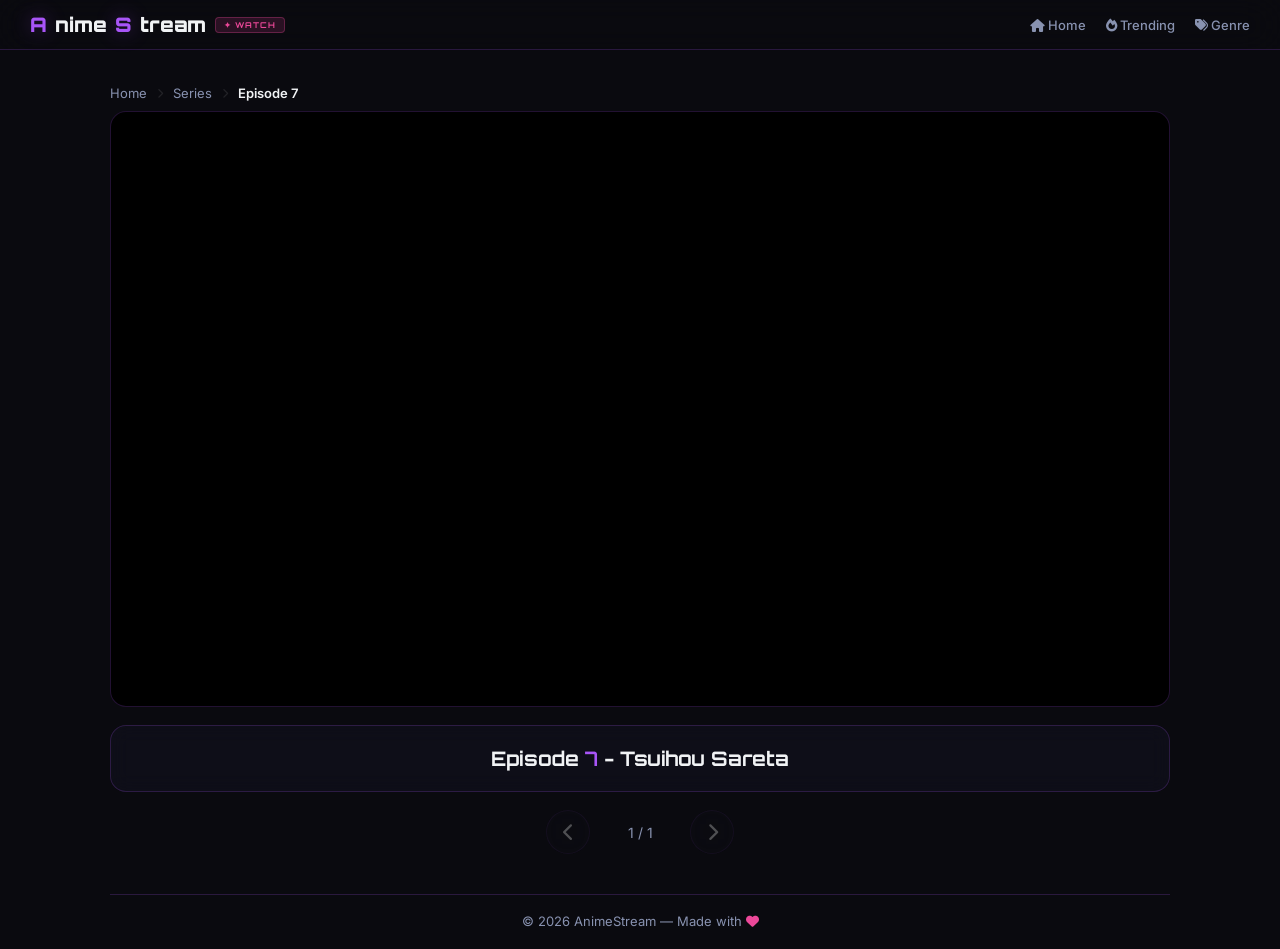
==== commit 255af024: "Add files via upload" ====
--- a/watch.html
+++ b/watch.html
@@ -28,6 +28,7 @@
             min-height: 100vh;
         }
 
+        /* HEADER */
         header {
             background: rgba(10, 10, 15, 0.8);
             backdrop-filter: blur(20px);
@@ -78,6 +79,7 @@
         }
         .nav-links a:hover { color: var(--neon-purple); }
 
+        /* BREADCRUMB */
         .breadcrumb {
             display: flex;
             align-items: center;
@@ -96,6 +98,7 @@
         .breadcrumb i { font-size: 10px; color: rgba(255,255,255,0.1); }
         .breadcrumb span { color: var(--text-primary); font-weight: 600; }
 
+        /* KONTEN */
         .container { max-width: 1100px; margin: 0 auto; padding: 20px; }
 
         .video-wrapper {
@@ -200,6 +203,7 @@
 
     <div class="container">
 
+        <!-- ★ BREADCRUMB NAVIGASI (TANPA TOMBOL KEMBALI) ★ -->
         <div class="breadcrumb">
             <a href="#" onclick="goHome()">Home</a>
             <i class="fas fa-chevron-right"></i>
@@ -234,66 +238,27 @@
         const episodeParam = urlParams.get('ep');
         const videoUrlParam = urlParams.get('url');
 
-        // ★ BACA DARI LOCALSTORAGE (TANPA HARDCODE) ★
-        let episodeList = [];
+        const episodeList = [
+            { number: 7, title: 'Tsuihou Sareta', url: 'https://ok.ru/videoembed/9912202562114' }
+        ];
+
+        let currentIndex = 0;
         let currentAnimeTitle = '';
-
-        try {
-            const episodesData = localStorage.getItem('currentEpisodes');
-            if (episodesData) {
-                episodeList = JSON.parse(episodesData);
-                console.log('📦 Episodes from localStorage:', episodeList.length);
-            }
-            
-            const animeData = localStorage.getItem('currentAnime');
-            if (animeData) {
-                const anime = JSON.parse(animeData);
-                currentAnimeTitle = anime.title || 'Series';
-                console.log('📦 Anime title:', currentAnimeTitle);
-            }
-        } catch (e) {
-            console.error('Error parsing localStorage:', e);
-        }
-
-        let currentIndex = 0;
 
         function findEpisodeIndex(epNumber) {
             for (let i = 0; i < episodeList.length; i++) {
-                if (parseInt(episodeList[i].number) == parseInt(epNumber)) return i;
+                if (episodeList[i].number == epNumber) return i;
             }
             return 0;
         }
 
         function loadEpisode(index) {
-            // Kalau ada videoUrl dari URL, langsung pakai (prioritas utama)
-            if (videoUrlParam) {
-                document.getElementById('videoPlayer').src = videoUrlParam;
-                document.getElementById('watchTitle').innerHTML = `${currentAnimeTitle || 'Series'} Episode <span class="neon">${episodeParam || '?'}</span>`;
-                document.getElementById('episodeCounter').textContent = '1 / 1';
-                document.getElementById('prevBtn').disabled = true;
-                document.getElementById('nextBtn').disabled = true;
-                
-                // Update breadcrumb
-                const seriesName = document.getElementById('breadcrumbSeriesLink');
-                if (seriesName) {
-                    seriesName.textContent = currentAnimeTitle || 'Series';
-                }
-                document.getElementById('breadcrumbEpisode').textContent = `Episode ${episodeParam || '?'}`;
-                return;
-            }
-
-            // Kalau tidak ada videoUrl, pakai dari localStorage
-            if (!episodeList || episodeList.length === 0) {
-                document.getElementById('watchTitle').textContent = '⚠️ Belum ada episode';
-                return;
-            }
-
             if (index < 0 || index >= episodeList.length) return;
             const ep = episodeList[index];
             currentIndex = index;
 
             document.getElementById('videoPlayer').src = ep.url;
-            document.getElementById('watchTitle').innerHTML = `${currentAnimeTitle || 'Series'} Episode <span class="neon">${ep.number}</span>`;
+            document.getElementById('watchTitle').innerHTML = `Episode <span class="neon">${ep.number}</span> - ${ep.title}`;
             document.getElementById('episodeCounter').textContent = `${index + 1} / ${episodeList.length}`;
             document.getElementById('prevBtn').disabled = (index <= 0);
             document.getElementById('nextBtn').disabled = (index >= episodeList.length - 1);
@@ -310,7 +275,6 @@
         }
 
         function navigateEpisode(direction) {
-            if (!episodeList || episodeList.length === 0) return;
             const newIndex = currentIndex + direction;
             if (newIndex < 0 || newIndex >= episodeList.length) return;
             loadEpisode(newIndex);
@@ -328,13 +292,20 @@
             }
         }
 
-        // ★ INISIALISASI ★
-        if (videoUrlParam) {
-            // Prioritas: pakai video dari URL
-            loadEpisode(0);
-        } else if (episodeParam && episodeList.length > 0) {
+        // Ambil judul anime dari localStorage atau URL
+        function getAnimeTitle() {
+            try {
+                const data = JSON.parse(localStorage.getItem('currentAnime'));
+                if (data && data.title) return data.title;
+            } catch (e) {}
+            return animeFolder.charAt(0).toUpperCase() + animeFolder.slice(1) || 'Series';
+        }
+
+        currentAnimeTitle = getAnimeTitle();
+
+        if (episodeParam) {
             const idx = findEpisodeIndex(parseInt(episodeParam));
-            loadEpisode(idx >= 0 ? idx : 0);
+            loadEpisode(idx);
         } else if (episodeList.length > 0) {
             loadEpisode(0);
         } else {
@@ -344,22 +315,11 @@
         window.addEventListener('popstate', function() {
             const params = new URLSearchParams(window.location.search);
             const ep = params.get('ep');
-            const url = params.get('url');
-            if (url) {
-                // Jika ada url di parameter, langsung pakai
-                document.getElementById('videoPlayer').src = url;
-                document.getElementById('watchTitle').innerHTML = `${currentAnimeTitle || 'Series'} Episode <span class="neon">${ep || '?'}</span>`;
-                return;
-            }
-            if (ep && episodeList.length > 0) {
+            if (ep) {
                 const idx = findEpisodeIndex(parseInt(ep));
                 loadEpisode(idx);
             }
         });
-
-        console.log('🚀 Watch page ready!');
-        console.log('📺 Episodes:', episodeList.length);
-        console.log('📌 Anime:', currentAnimeTitle);
     </script>
 
 </body>
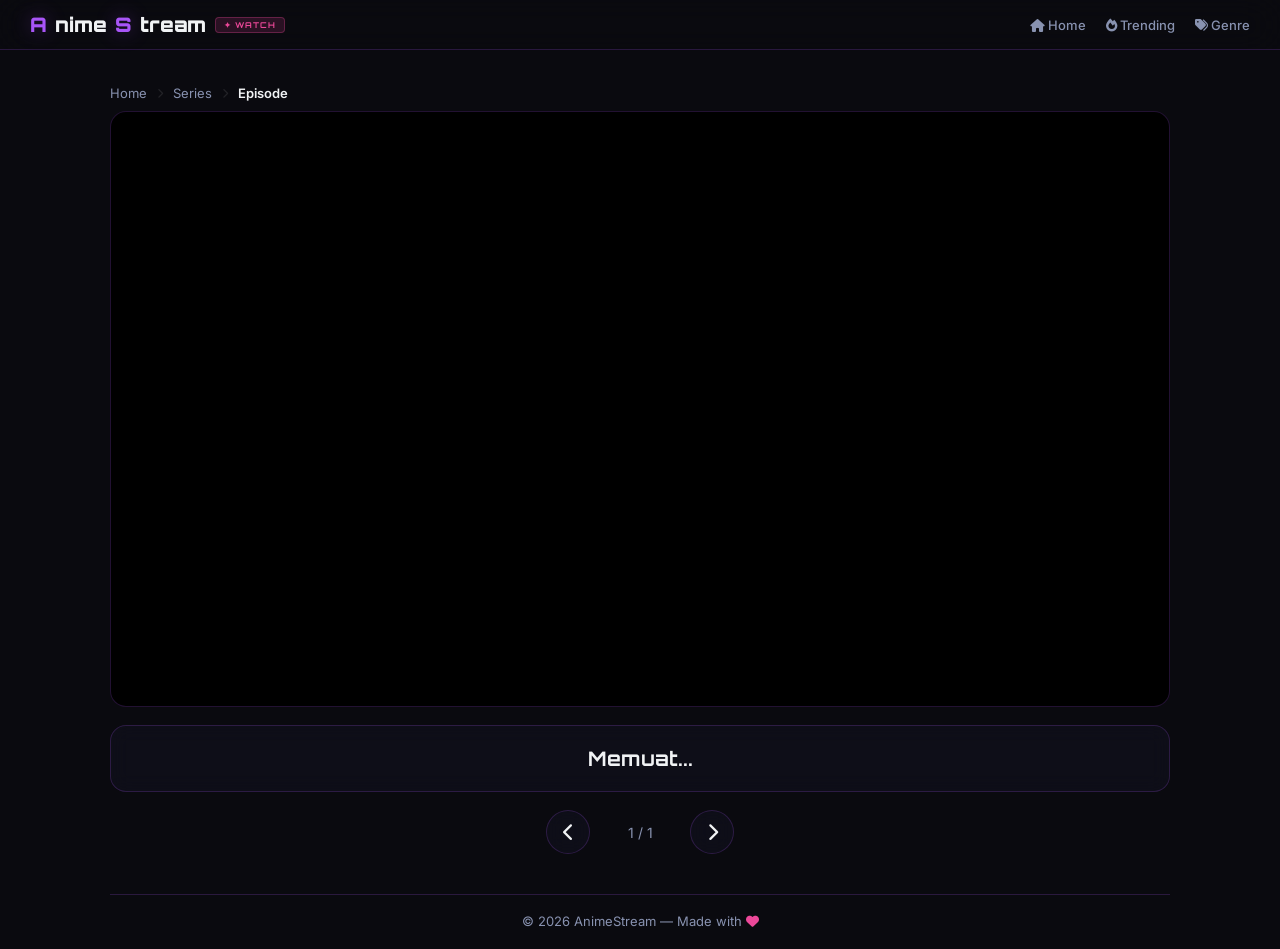
==== commit 9e62ee39: "Update watch.html" ====
--- a/watch.html
+++ b/watch.html
@@ -238,10 +238,6 @@
         const episodeParam = urlParams.get('ep');
         const videoUrlParam = urlParams.get('url');
 
-        const episodeList = [
-            { number: 7, title: 'Tsuihou Sareta', url: 'https://ok.ru/videoembed/9912202562114' }
-        ];
-
         let currentIndex = 0;
         let currentAnimeTitle = '';
 
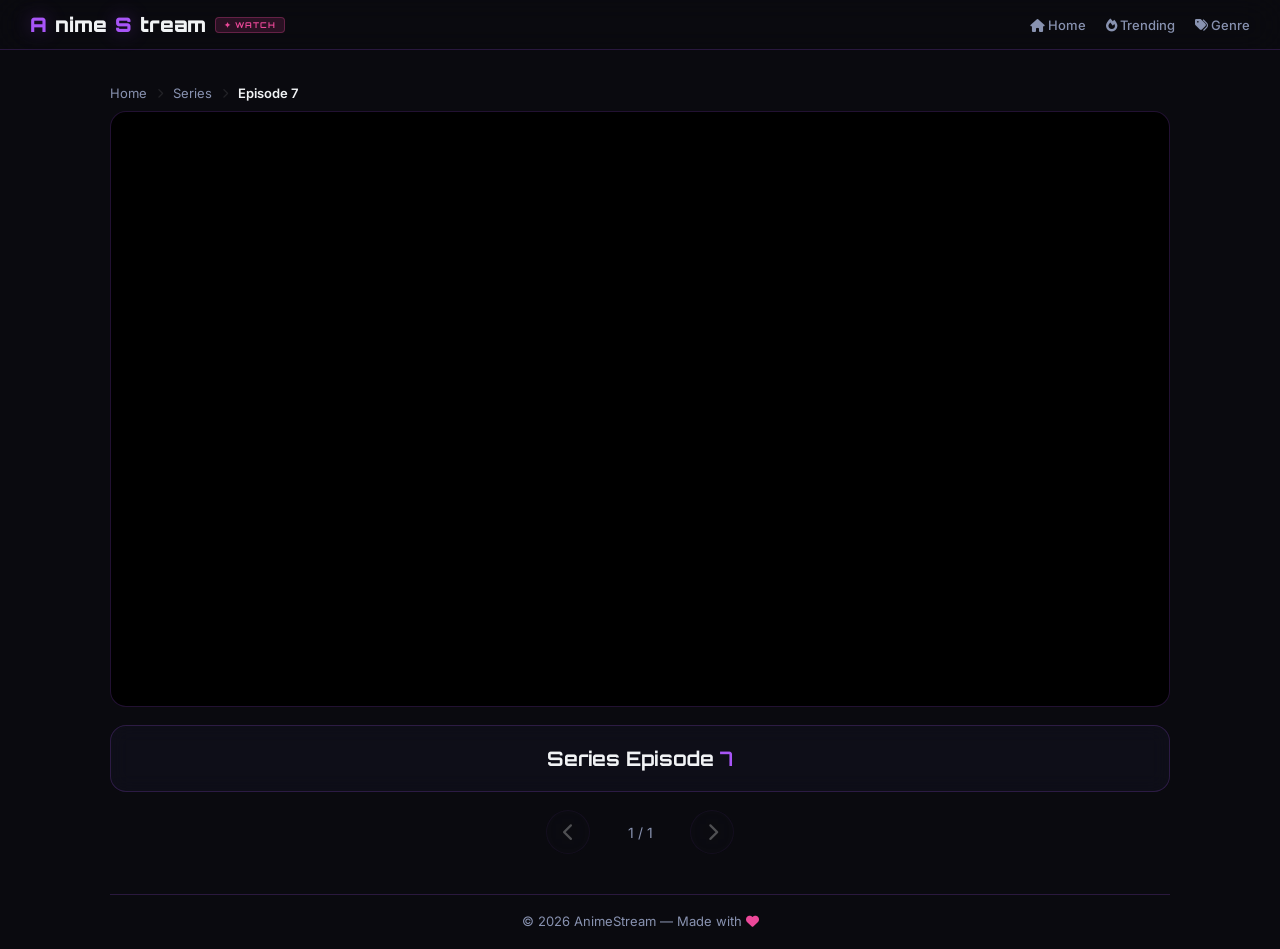
==== commit a6435ccc: "Update watch.html" ====
--- a/watch.html
+++ b/watch.html
@@ -28,7 +28,6 @@
             min-height: 100vh;
         }
 
-        /* HEADER */
         header {
             background: rgba(10, 10, 15, 0.8);
             backdrop-filter: blur(20px);
@@ -79,7 +78,6 @@
         }
         .nav-links a:hover { color: var(--neon-purple); }
 
-        /* BREADCRUMB */
         .breadcrumb {
             display: flex;
             align-items: center;
@@ -98,7 +96,6 @@
         .breadcrumb i { font-size: 10px; color: rgba(255,255,255,0.1); }
         .breadcrumb span { color: var(--text-primary); font-weight: 600; }
 
-        /* KONTEN */
         .container { max-width: 1100px; margin: 0 auto; padding: 20px; }
 
         .video-wrapper {
@@ -203,7 +200,6 @@
 
     <div class="container">
 
-        <!-- ★ BREADCRUMB NAVIGASI (TANPA TOMBOL KEMBALI) ★ -->
         <div class="breadcrumb">
             <a href="#" onclick="goHome()">Home</a>
             <i class="fas fa-chevron-right"></i>
@@ -238,23 +234,136 @@
         const episodeParam = urlParams.get('ep');
         const videoUrlParam = urlParams.get('url');
 
+        // ============================================================
+        //  ★ BACA EPISODE DARI LOCALSTORAGE (SPREADSHEET) ★
+        // ============================================================
+        let episodeList = [];
+        let currentAnimeTitle = '';
+
+        try {
+            const episodesData = localStorage.getItem('currentEpisodes');
+            if (episodesData) {
+                episodeList = JSON.parse(episodesData);
+                console.log('📦 Episodes from localStorage:', episodeList.length);
+            }
+            
+            const animeData = localStorage.getItem('currentAnime');
+            if (animeData) {
+                const anime = JSON.parse(animeData);
+                currentAnimeTitle = anime.title || 'Series';
+                console.log('📦 Anime title:', currentAnimeTitle);
+            }
+        } catch (e) {
+            console.error('Error parsing localStorage:', e);
+        }
+
+        // ============================================================
+        //  ★ FALLBACK: EPISODE 7 - TSUIHOU SARETA ★
+        //  ★ DIGUNAKAN JIKA LOCALSTORAGE KOSONG ★
+        // ============================================================
+        if (episodeList.length === 0) {
+            episodeList = [
+                { number: 7, title: 'Tsuihou Sareta', url: 'https://ok.ru/videoembed/9912202562114' }
+            ];
+            console.log('📦 Using fallback episode (Tsuihou Sareta)');
+        }
+        // ============================================================
+        //  ★ AKHIR FALLBACK ★
+        // ============================================================
+
         let currentIndex = 0;
-        let currentAnimeTitle = '';
 
         function findEpisodeIndex(epNumber) {
             for (let i = 0; i < episodeList.length; i++) {
-                if (episodeList[i].number == epNumber) return i;
+                if (parseInt(episodeList[i].number) == parseInt(epNumber)) return i;
             }
             return 0;
         }
 
+        // ============================================================
+        //  ★ DETEKSI PLATFORM VIDEO (OTOMATIS) ★
+        // ============================================================
+        function getEmbedUrl(url) {
+            if (!url) return url;
+            
+            // OK.ru - ubah ke format embed
+            if (url.includes('ok.ru/video/')) {
+                return url.replace('ok.ru/video/', 'ok.ru/videoembed/');
+            }
+            
+            // Dailymotion - ubah ke format embed
+            if (url.includes('dailymotion.com/video/')) {
+                return url.replace('dailymotion.com/video/', 'dailymotion.com/embed/video/');
+            }
+            
+            // YouTube - ubah ke format embed
+            if (url.includes('youtube.com/watch?v=')) {
+                const videoId = url.split('v=')[1]?.split('&')[0];
+                if (videoId) return `https://www.youtube.com/embed/${videoId}`;
+            }
+            if (url.includes('youtu.be/')) {
+                const videoId = url.split('youtu.be/')[1]?.split('?')[0];
+                if (videoId) return `https://www.youtube.com/embed/${videoId}`;
+            }
+            
+            // Mega.nz - ubah ke format embed
+            if (url.includes('mega.nz/file/')) {
+                return url.replace('mega.nz/file/', 'mega.nz/embed/');
+            }
+            
+            // Google Drive
+            if (url.includes('drive.google.com/file/d/')) {
+                if (!url.endsWith('/preview')) {
+                    return url + '/preview';
+                }
+            }
+            
+            // YourUpload
+            if (url.includes('yourupload.com/')) {
+                if (!url.includes('/embed/')) {
+                    const parts = url.split('/');
+                    const id = parts[parts.length - 1];
+                    if (id) return `https://www.yourupload.com/embed/${id}`;
+                }
+            }
+            
+            return url;
+        }
+
         function loadEpisode(index) {
+            // Kalau ada videoUrl dari URL, langsung pakai (prioritas utama)
+            if (videoUrlParam) {
+                const embedUrl = getEmbedUrl(videoUrlParam);
+                document.getElementById('videoPlayer').src = embedUrl;
+                document.getElementById('watchTitle').innerHTML = `${currentAnimeTitle || 'Series'} Episode <span class="neon">${episodeParam || '?'}</span>`;
+                document.getElementById('episodeCounter').textContent = '1 / 1';
+                document.getElementById('prevBtn').disabled = true;
+                document.getElementById('nextBtn').disabled = true;
+                
+                // Update breadcrumb
+                const seriesName = document.getElementById('breadcrumbSeriesLink');
+                if (seriesName) {
+                    seriesName.textContent = currentAnimeTitle || 'Series';
+                }
+                document.getElementById('breadcrumbEpisode').textContent = `Episode ${episodeParam || '?'}`;
+                return;
+            }
+
+            // Kalau tidak ada videoUrl, pakai dari episodeList
+            if (!episodeList || episodeList.length === 0) {
+                document.getElementById('watchTitle').textContent = '⚠️ Belum ada episode';
+                return;
+            }
+
             if (index < 0 || index >= episodeList.length) return;
             const ep = episodeList[index];
             currentIndex = index;
 
-            document.getElementById('videoPlayer').src = ep.url;
-            document.getElementById('watchTitle').innerHTML = `Episode <span class="neon">${ep.number}</span> - ${ep.title}`;
+            // ★ OTOMATIS FIX LINK ★
+            const embedUrl = getEmbedUrl(ep.url);
+            document.getElementById('videoPlayer').src = embedUrl;
+            
+            document.getElementById('watchTitle').innerHTML = `${currentAnimeTitle || 'Series'} Episode <span class="neon">${ep.number}</span>`;
             document.getElementById('episodeCounter').textContent = `${index + 1} / ${episodeList.length}`;
             document.getElementById('prevBtn').disabled = (index <= 0);
             document.getElementById('nextBtn').disabled = (index >= episodeList.length - 1);
@@ -271,6 +380,7 @@
         }
 
         function navigateEpisode(direction) {
+            if (!episodeList || episodeList.length === 0) return;
             const newIndex = currentIndex + direction;
             if (newIndex < 0 || newIndex >= episodeList.length) return;
             loadEpisode(newIndex);
@@ -288,20 +398,13 @@
             }
         }
 
-        // Ambil judul anime dari localStorage atau URL
-        function getAnimeTitle() {
-            try {
-                const data = JSON.parse(localStorage.getItem('currentAnime'));
-                if (data && data.title) return data.title;
-            } catch (e) {}
-            return animeFolder.charAt(0).toUpperCase() + animeFolder.slice(1) || 'Series';
-        }
-
-        currentAnimeTitle = getAnimeTitle();
-
-        if (episodeParam) {
+        // ★ INISIALISASI ★
+        if (videoUrlParam) {
+            // Prioritas: pakai video dari URL
+            loadEpisode(0);
+        } else if (episodeParam && episodeList.length > 0) {
             const idx = findEpisodeIndex(parseInt(episodeParam));
-            loadEpisode(idx);
+            loadEpisode(idx >= 0 ? idx : 0);
         } else if (episodeList.length > 0) {
             loadEpisode(0);
         } else {
@@ -311,11 +414,23 @@
         window.addEventListener('popstate', function() {
             const params = new URLSearchParams(window.location.search);
             const ep = params.get('ep');
-            if (ep) {
+            const url = params.get('url');
+            if (url) {
+                // Jika ada url di parameter, langsung pakai
+                const embedUrl = getEmbedUrl(url);
+                document.getElementById('videoPlayer').src = embedUrl;
+                document.getElementById('watchTitle').innerHTML = `${currentAnimeTitle || 'Series'} Episode <span class="neon">${ep || '?'}</span>`;
+                return;
+            }
+            if (ep && episodeList.length > 0) {
                 const idx = findEpisodeIndex(parseInt(ep));
                 loadEpisode(idx);
             }
         });
+
+        console.log('🚀 Watch page ready!');
+        console.log('📺 Episodes:', episodeList.length);
+        console.log('📌 Anime:', currentAnimeTitle);
     </script>
 
 </body>
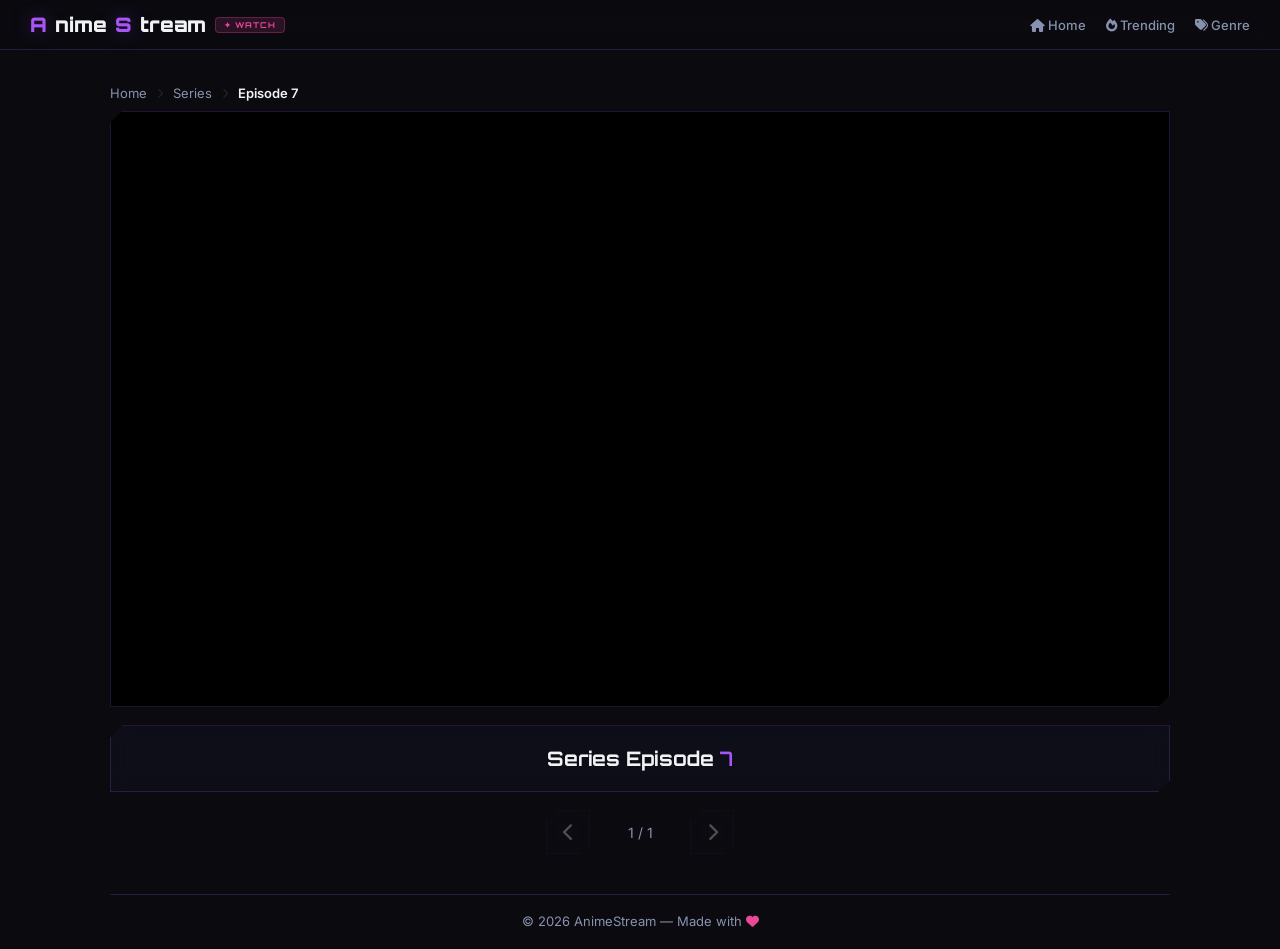
==== commit 939829f2: "Replace border-radius with clip-path for corners" ====
--- a/watch.html
+++ b/watch.html
@@ -100,12 +100,22 @@
 
         .video-wrapper {
             background: #000;
-            border-radius: 16px;
             overflow: hidden;
             aspect-ratio: 16/9;
             width: 100%;
             border: var(--border-neon);
             position: relative;
+            /* CLIPPED CORNER: kiri atas + kanan bawah */
+            clip-path: polygon(
+                12px 0%,
+                100% 0%,
+                100% 0%,
+                100% calc(100% - 12px),
+                calc(100% - 12px) 100%,
+                0% 100%,
+                0% 100%,
+                0% 12px
+            );
         }
         .video-wrapper iframe { width: 100%; height: 100%; border: none; }
 
@@ -115,8 +125,18 @@
             padding: 20px;
             background: var(--bg-card);
             backdrop-filter: blur(10px);
-            border-radius: 16px;
             border: var(--border-neon);
+            /* CLIPPED CORNER: kiri atas + kanan bawah */
+            clip-path: polygon(
+                12px 0%,
+                100% 0%,
+                100% 0%,
+                100% calc(100% - 12px),
+                calc(100% - 12px) 100%,
+                0% 100%,
+                0% 100%,
+                0% 12px
+            );
         }
         .episode-info h2 {
             font-family: 'Orbitron', sans-serif;
@@ -140,13 +160,23 @@
             color: var(--text-primary);
             width: 44px;
             height: 44px;
-            border-radius: 50%;
             cursor: pointer;
             font-size: 18px;
             transition: 0.3s;
             display: flex;
             align-items: center;
             justify-content: center;
+            /* CLIPPED CORNER: kiri atas + kanan bawah */
+            clip-path: polygon(
+                8px 0%,
+                100% 0%,
+                100% 0%,
+                100% calc(100% - 8px),
+                calc(100% - 8px) 100%,
+                0% 100%,
+                0% 100%,
+                0% 8px
+            );
         }
         .watch-nav button:hover:not(:disabled) {
             background: linear-gradient(135deg, var(--neon-purple), var(--neon-pink));
